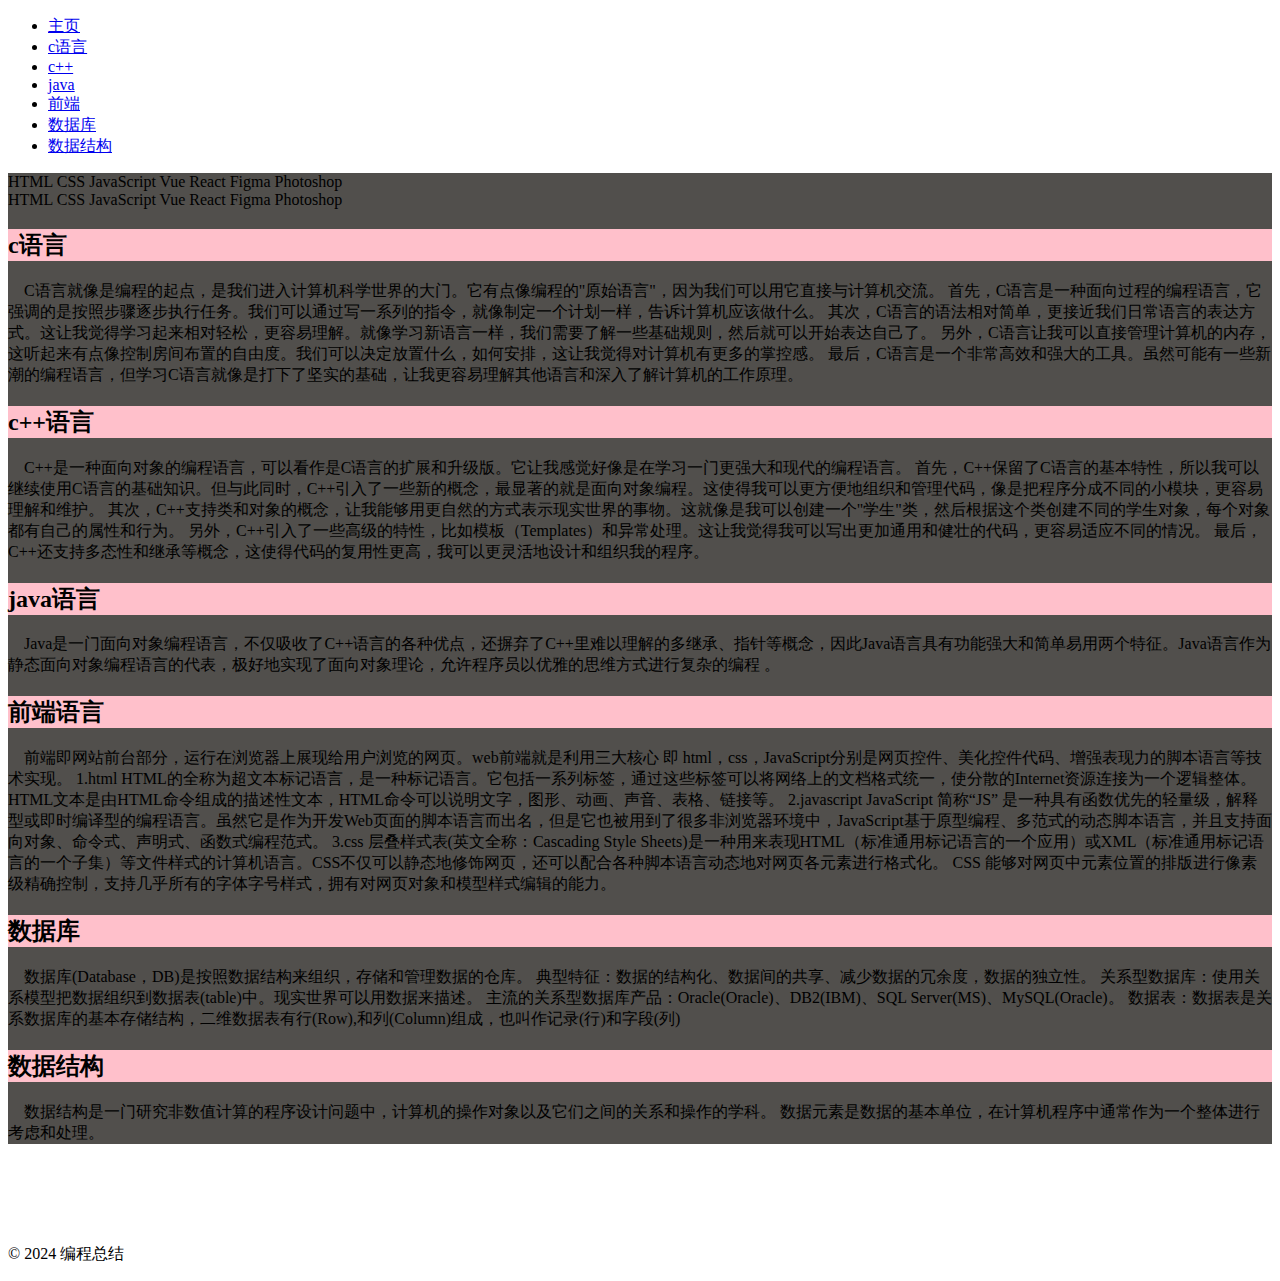
==== index.html @ 908c6176 "上传网页文件" ====
<!DOCTYPE html>
<html lang="en">
<head>
    <meta charset="UTF-8">
    <meta name="viewport" content="width=device-width, initial-scale=1.0">
    <title>Document</title>
    <link rel="stylesheet" href="./css/">

    </head>
    
    <body>
    
        <ul>
            <li class="active"><a rel="nofollow" href="./index.html" target="_self">主页</a></li>
            <li><a rel="nofollow" href="./html/c.html" target="_self">c语言</a></li>
            <li><a rel="nofollow" href="./html/c++.html" target="_self">c++</a></li>
            <li><a rel="nofollow" href="./html/java.html" target="_self">java</a></li>
            <li><a rel="nofollow" href="./html/web.html" target="_self">前端</a></li>
            <li><a rel="nofollow" href="./html/dataBase.html" target="_self">数据库</a></li>
            <li><a rel="nofollow" href="./html/dataStructure.html" target="_self">数据结构</a></li>
        </ul>
    
        <header>
            <div style="background-color: rgb(81, 79, 76);">
                <!-- <h1>总结</h1> -->
                <div class="scroll" style="--t: 20s">
                    <div>
                        <span>HTML</span>
                        <span>CSS</span>
                        <span>JavaScript</span>
                        <span>Vue</span>
                        <span>React</span>
                        <span>Figma</span>
                        <span>Photoshop</span>
                    </div>
                
                    <div>
                        <span>HTML</span>
                        <span>CSS</span>
                        <span>JavaScript</span>
                        <span>Vue</span>
                        <span>React</span>
                        <span>Figma</span>
                        <span>Photoshop</span>
                    </div>
                </div>
                <h2 style="background-color: pink;">c语言</h2>
                <p>&nbsp;&nbsp;&nbsp;&nbsp;C语言就像是编程的起点，是我们进入计算机科学世界的大门。它有点像编程的"原始语言"，因为我们可以用它直接与计算机交流。
                
                首先，C语言是一种面向过程的编程语言，它强调的是按照步骤逐步执行任务。我们可以通过写一系列的指令，就像制定一个计划一样，告诉计算机应该做什么。
                
                其次，C语言的语法相对简单，更接近我们日常语言的表达方式。这让我觉得学习起来相对轻松，更容易理解。就像学习新语言一样，我们需要了解一些基础规则，然后就可以开始表达自己了。
                
                另外，C语言让我可以直接管理计算机的内存，这听起来有点像控制房间布置的自由度。我们可以决定放置什么，如何安排，这让我觉得对计算机有更多的掌控感。
                
                最后，C语言是一个非常高效和强大的工具。虽然可能有一些新潮的编程语言，但学习C语言就像是打下了坚实的基础，让我更容易理解其他语言和深入了解计算机的工作原理。
                
                </p>
                <h2 style="background-color: pink;">c++语言</h2>
                <p>&nbsp;&nbsp;&nbsp;&nbsp;C++是一种面向对象的编程语言，可以看作是C语言的扩展和升级版。它让我感觉好像是在学习一门更强大和现代的编程语言。
                
                首先，C++保留了C语言的基本特性，所以我可以继续使用C语言的基础知识。但与此同时，C++引入了一些新的概念，最显著的就是面向对象编程。这使得我可以更方便地组织和管理代码，像是把程序分成不同的小模块，更容易理解和维护。
                
                其次，C++支持类和对象的概念，让我能够用更自然的方式表示现实世界的事物。这就像是我可以创建一个"学生"类，然后根据这个类创建不同的学生对象，每个对象都有自己的属性和行为。
                
                另外，C++引入了一些高级的特性，比如模板（Templates）和异常处理。这让我觉得我可以写出更加通用和健壮的代码，更容易适应不同的情况。
                
                最后，C++还支持多态性和继承等概念，这使得代码的复用性更高，我可以更灵活地设计和组织我的程序。</p>
                <h2 style="background-color: pink;">java语言</h2>
                <p>&nbsp;&nbsp;&nbsp;&nbsp;Java是一门面向对象编程语言，不仅吸收了C++语言的各种优点，还摒弃了C++里难以理解的多继承、指针等概念，因此Java语言具有功能强大和简单易用两个特征。Java语言作为静态面向对象编程语言的代表，极好地实现了面向对象理论，允许程序员以优雅的思维方式进行复杂的编程
                。</p>
                <h2 style="background-color: pink;">前端语言</h2>
                <p>&nbsp;&nbsp;&nbsp;&nbsp;前端即网站前台部分，运行在浏览器上展现给用户浏览的网页。web前端就是利用三大核心 即 html，css，JavaScript分别是网页控件、美化控件代码、增强表现力的脚本语言等技术实现。
                  1.html
                  HTML的全称为超文本标记语言，是一种标记语言。它包括一系列标签，通过这些标签可以将网络上的文档格式统一，使分散的Internet资源连接为一个逻辑整体。HTML文本是由HTML命令组成的描述性文本，HTML命令可以说明文字，图形、动画、声音、表格、链接等。
                  
                  2.javascript
                  JavaScript 简称“JS”
                  是一种具有函数优先的轻量级，解释型或即时编译型的编程语言。虽然它是作为开发Web页面的脚本语言而出名，但是它也被用到了很多非浏览器环境中，JavaScript基于原型编程、多范式的动态脚本语言，并且支持面向对象、命令式、声明式、函数式编程范式。
                  
                  3.css
                  层叠样式表(英文全称：Cascading Style
                  Sheets)是一种用来表现HTML（标准通用标记语言的一个应用）或XML（标准通用标记语言的一个子集）等文件样式的计算机语言。CSS不仅可以静态地修饰网页，还可以配合各种脚本语言动态地对网页各元素进行格式化。
                  CSS 能够对网页中元素位置的排版进行像素级精确控制，支持几乎所有的字体字号样式，拥有对网页对象和模型样式编辑的能力。

                </p>
                <h2 style="background-color: pink;">数据库</h2>
                <p>&nbsp;&nbsp;&nbsp;&nbsp;数据库(Database，DB)是按照数据结构来组织，存储和管理数据的仓库。
                典型特征：数据的结构化、数据间的共享、减少数据的冗余度，数据的独立性。
                关系型数据库：使用关系模型把数据组织到数据表(table)中。现实世界可以用数据来描述。
                主流的关系型数据库产品：Oracle(Oracle)、DB2(IBM)、SQL Server(MS)、MySQL(Oracle)。
                数据表：数据表是关系数据库的基本存储结构，二维数据表有行(Row),和列(Column)组成，也叫作记录(行)和字段(列)</p>
                <h2 style="background-color: pink;">数据结构</h2>
                <p>&nbsp;&nbsp;&nbsp;&nbsp;数据结构是一门研究非数值计算的程序设计问题中，计算机的操作对象以及它们之间的关系和操作的学科。
                数据元素是数据的基本单位，在计算机程序中通常作为一个整体进行考虑和处理。</p>
                

            </div>
        </header>
    
        <div style="margin-top: 100px;"> 
            
        </div>
    
        <footer>
            <p>&copy; 2024 编程总结</p>
        </footer>
        
    </body>
</html>
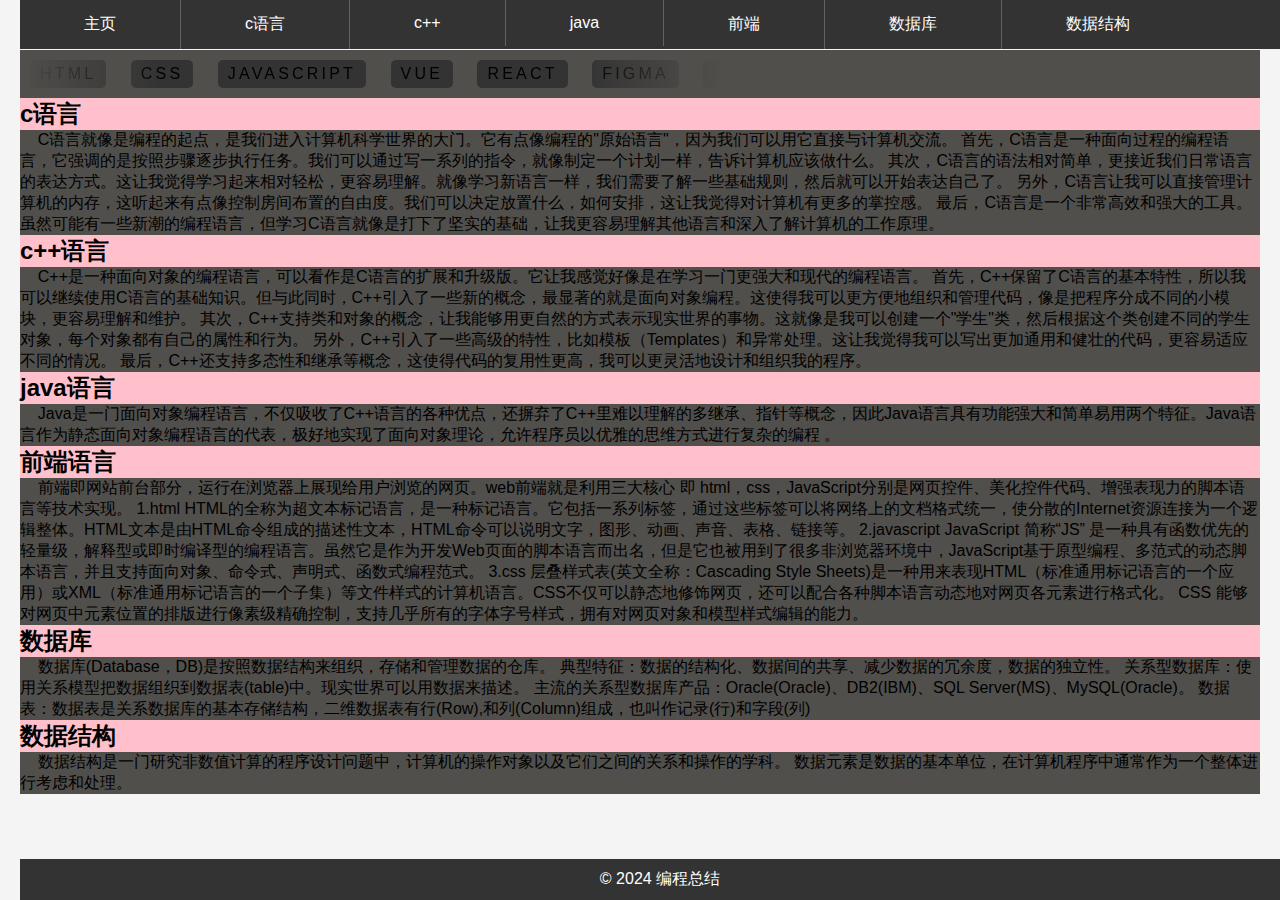
==== commit 91bedb79: "Update index.html" ====
--- a/index.html
+++ b/index.html
@@ -4,7 +4,7 @@
     <meta charset="UTF-8">
     <meta name="viewport" content="width=device-width, initial-scale=1.0">
     <title>Document</title>
-    <link rel="stylesheet" href="./css/">
+    <link rel="stylesheet" href="./css/index.css">
 
     </head>
     
@@ -107,4 +107,4 @@
         </footer>
         
     </body>
-</html>+</html>
--- a/css/index.css
+++ b/css/index.css
@@ -0,0 +1,181 @@
+        body {
+            font-family: Arial, sans-serif;
+            margin: 20px;
+            padding: 0;
+            background-color: #f4f4f4;
+        }
+
+        ul {
+            list-style-type: none;
+            margin: 0;
+            padding: 0;
+            overflow: hidden;
+            background-color: #333;
+        }
+
+        li {
+            float: left;
+        }
+
+        li a {
+            display: block;
+            color: white;
+            text-align: center;
+            padding: 14px 64px;
+            text-decoration: none;
+        }
+
+        /* 鼠标移动到选项上修改背景颜色 */
+        li a:hover {
+            background-color: #111;
+        }
+
+        /* 除了最后一个选项(last-child)，其他的都添加分割线 */
+        li {
+            border-right: 1px solid #646161;
+        }
+
+        li:last-child {
+            border-right: none;
+        }
+
+        ul {
+            position: fixed;
+            top: 0;
+            width: 100%;
+            z-index: 1000;
+            /* 确保导航栏显示在其他元素之上 */
+        }
+
+        header {
+            margin-top: 50px;
+            /* 根据设计需要调整上边距，为导航栏腾出空间 */
+        }
+
+        footer {
+            margin-top: 20px;
+            background-color: #333;
+            color: white;
+            text-align: center;
+            padding: 10px;
+            position: fixed;
+            bottom: 0;
+            width: 100%;
+        }
+
+        a:active {
+            color: pink;
+        }
+
+        @import './google-fonts.css';
+
+        * {
+            margin: 0;
+            padding: 0;
+            box-sizing: border-box;
+            font-family: 'Poppins', sans-serif;
+        }
+
+        /* body {
+  min-height: 100vh;
+  background-color: #222;
+  color: #fff;
+
+  display: flex;
+  flex-direction: column;
+  justify-content: center;
+  align-items: center;  
+} */
+
+
+        .scroll {
+            display: flex;
+            width: 700px;
+            overflow: hidden;
+            mask-image: linear-gradient(90deg, transparent, #fff 20%, #fff 80%, transparent);
+            -webkit-mask-image: linear-gradient(90deg, transparent, #fff 20%, #fff 80%, transparent);
+        }
+
+        .scroll>div span {
+            display: inline-block;
+            margin: 10px;
+            padding: 5px 10px;
+            background-color: #333;
+            border-radius: 5px;
+
+            letter-spacing: 0.2em;
+            text-transform: uppercase;
+
+            cursor: pointer;
+            transition: background-color 0.5s;
+        }
+
+        .scroll>div span:hover {
+            background-color: #4caf50;
+        }
+
+        .img-box img {
+            max-width: 150px;
+            filter: grayscale(1);
+
+            cursor: pointer;
+            transition: filter 0.5s;
+        }
+
+        .img-box img:hover {
+            filter: grayscale(0);
+        }
+
+        /* ... */
+
+
+        .scroll>div {
+            white-space: nowrap;
+            animation: animate var(--t) linear infinite;
+            animation-delay: calc(var(--t) * -1);
+        }
+
+        @keyframes animate {
+            0% {
+                transform: translateX(100%);
+            }
+
+            100% {
+                transform: translateX(-100%);
+            }
+        }
+
+        .scroll>div:nth-child(2) {
+            animation: animate2 var(--t) linear infinite;
+            animation-delay: calc(var(--t) / -2);
+        }
+
+        @keyframes animate2 {
+            0% {
+                transform: translateX(0);
+            }
+
+            100% {
+                transform: translateX(-200%);
+            }
+        }
+
+        .scroll:hover>div {
+            animation-play-state: paused;
+        }
+
+
+        @media screen and (max-width: 768px) {
+            .scroll {
+                width: 90vw;
+            }
+
+            .scroll>div span {
+                background-color: #4caf50;
+            }
+
+            .img-box img {
+                width: 33vw;
+                filter: grayscale(0);
+            }
+        }